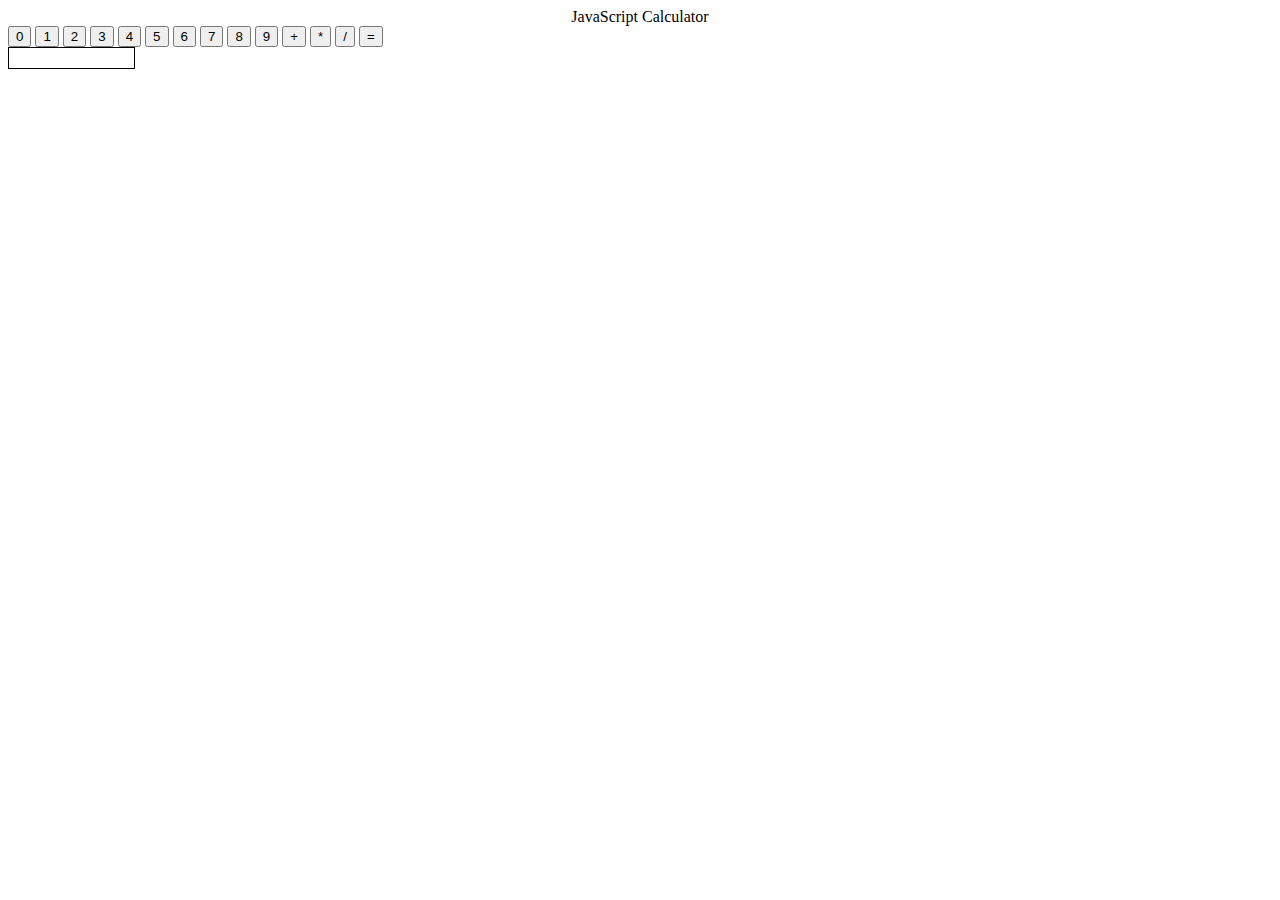
==== app/index.html @ 624ae168 "Remove the use of "izzak" in both html and js files" ====
<!DOCTYPE html>
<html>
  <head>
    <meta charset="UTF-8">
    <title>title</title>
    <link rel="stylesheet" href="css/stylesheet.css" type="text/css">
  </head>
  <body>
    <div id="title"> JavaScript Calculator</div>
        <section>
            <button class="digit">0</button>
            <button class="digit">1</button>
            <button class="digit">2</button>
            <button class="digit">3</button>
            <button class="digit">4</button>
            <button class="digit">5</button>
            <button class="digit">6</button>
            <button class="digit">7</button>
            <button class="digit">8</button>
            <button class="digit">9</button>
            <button class="add">+</button>
            <button class="add">*</button>
            <button class="add">/</button>
            <button class="digit">=</button>
        </section>
        <div id="result"></div>
    <script type="text/javascript" src="js/main.js" async></script>
  </body>
</html>
---- app/css/stylesheet.css ----
/* all of our styles/css goes in this file for now */

#result {
    border: 1px black solid;
    width: 125px;
    height: 20px;
}
#title {
    display: flex; 
    justify-content: center;
}

.didgits {
    background: #dfe1e5;;
    margin-bottom: 6px;
}
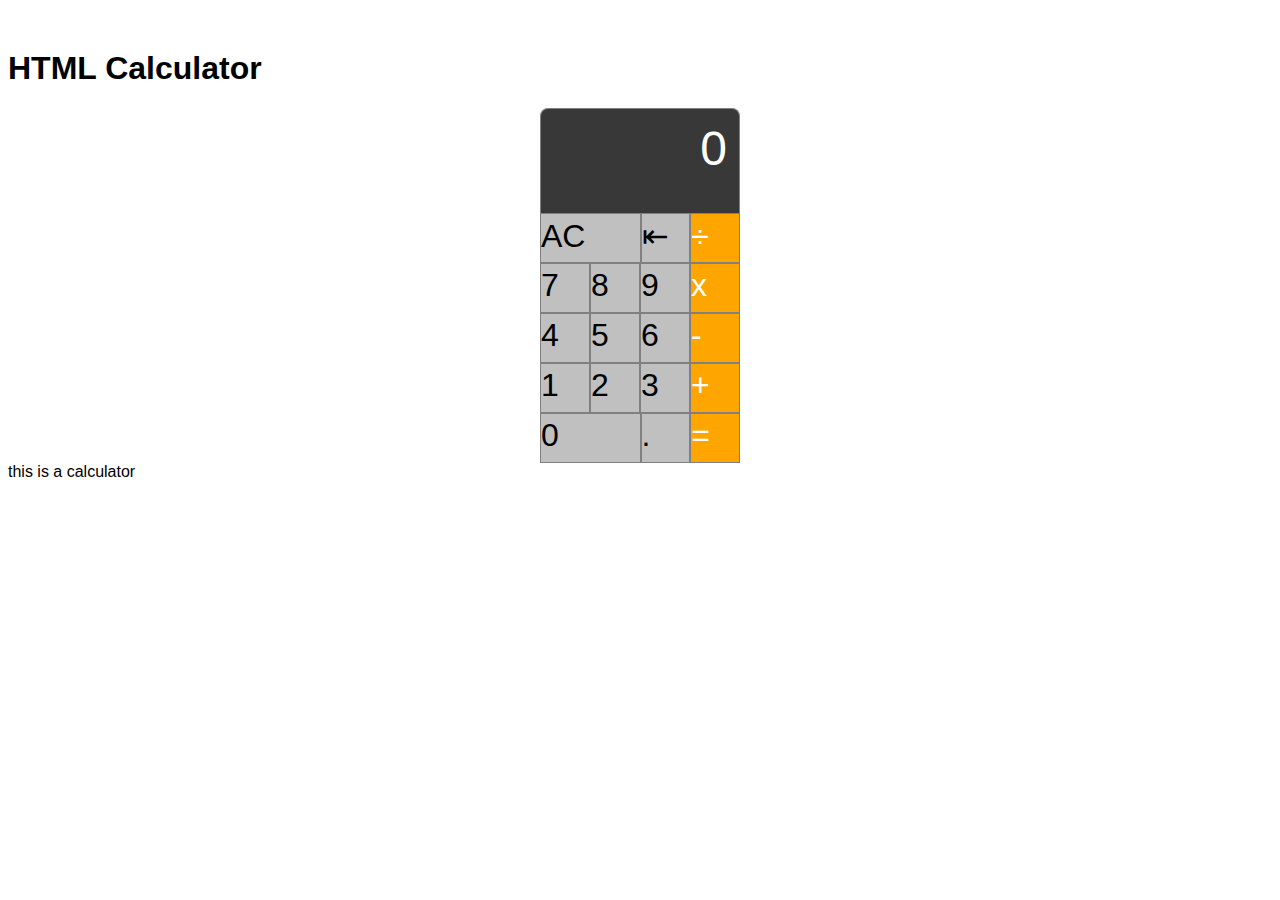
==== commit 20d5c4ce: "Add HTML Changes" ====
--- a/app/index.html
+++ b/app/index.html
@@ -1,29 +1,58 @@
 <!DOCTYPE html>
 <html>
-  <head>
+  <head> 
     <meta charset="UTF-8">
     <title>title</title>
     <link rel="stylesheet" href="css/stylesheet.css" type="text/css">
   </head>
+
   <body>
-    <div id="title"> JavaScript Calculator</div>
-        <section>
-            <button class="digit">0</button>
-            <button class="digit">1</button>
-            <button class="digit">2</button>
-            <button class="digit">3</button>
-            <button class="digit">4</button>
-            <button class="digit">5</button>
-            <button class="digit">6</button>
-            <button class="digit">7</button>
-            <button class="digit">8</button>
-            <button class="digit">9</button>
-            <button class="add">+</button>
-            <button class="add">*</button>
-            <button class="add">/</button>
-            <button class="digit">=</button>
-        </section>
+<h1>HTML Calculator</h1>
+    <div id="calc-parent">
+      <div class = "row">
+        <div class ="column" id="calc-display-val">0</div>
+    </div> 
+      <div class = "row"> 
+        <div class="calc-btn column" id= "calc-clear">AC</div>
+        <div class="calc-btn column" id= "calc-backspace">&#8676;</div>
+        <div class = "calc-btn calc-btn-operator column" id="divide">&#247;</div>
+
+      </div>
+      <div class = "row"> 
+         <div class = "calc-btn calc-btn-num column" id="calc-seven">7</div>
+         <div class = "calc-btn calc-btn-num column" id="calc-eight">8</div>
+         <div class = "calc-btn calc-btn-num column" id="calc-nine">9</div>
+         <div class = "calc-btn calc-btn-operator column" id="calc-multiply">x</div>
+         
+      </div>
+      <div class = "row">
+         <div class = "calc-btn calc-btn-num column" id="calc-four">4</div>
+         <div class = "calc-btn calc-btn-num column" id="calc-five">5</div>
+         <div class = "calc-btn calc-btn-num column" id="calc-six">6</div>
+         <div class = "calc-btn calc-btn-operator column" id="calc-minus">-</div>
+         
+      </div>
+      <div class = "row">
+         <div class = "calc-btn calc-btn-num column" id="calc-one">1</div>
+         <div class = "calc-btn calc-btn-num column" id="calc-two">2</div>
+         <div class = "calc-btn calc-btn-num column" id="calc-three">3</div>
+         <div class = "calc-btn calc-btn-operator column" id="calc-plus">+</div>
+         
+      </div>
+      <div class = "row">
+         <div class = "calc-btn calc-btn-num column" id="calc-zero">0</div>
+         <div class = "calc-btn column" id="calc-decimal">.</div>
+         <div class = "calc-btn calc-btn-operator column" id="calc-equals">=</div>
+         
+      </div>
+   
+    </div>
+
+      
+       
         <div id="result"></div>
+        <div id="izaak">this is a calculator</div>
+        
     <script type="text/javascript" src="js/main.js" async></script>
   </body>
 </html>
@@ -37,3 +66,7 @@
 
 
 
+
+
+
+
--- a/app/css/stylesheet.css
+++ b/app/css/stylesheet.css
@@ -1,12 +1,93 @@
  /* all of our styles/css goes in this file for now */
 
-#result {
+@import url('https://fonts.googleapis.com/css?family=Roboto&display=swap');
+
+body {
+    font-family: 'Robotno', sans-serif;
+}
+
+.calc-btn {
+    background-color: silver;
+    color: black;   
+    width: 25px; 
+    height: 45px;
+    border: 1px solid gray;
+    text-align: centre;
+    cursor: pointer; 
+    font-size: 32px;
+    font-weight: 100; 
+    padding-top: 3px; 
+}
+.calc-btn:hover {
+    background-color: orange; 
+}
+
+.row {
+    display: table;
+    table-layout: fixed; 
+    width: 200px; 
+}
+.column {
+    display: table-cell; 
+
+}
+#calc-zero { 
+    width: 52.66666667px;
+}
+
+#calc-clear {
+    width: 52.66666667px;
+}
+
+ #calc-display-val { 
+    height: 80px; color: white;
+    text-align: right; 
+    border-left: 1px solid gray;
+    border-right: 1px solid gray; 
+    border-top: 1px solid gray;
+    font-size: 48px;
+    background-color: #383838; 
+    overflow: hidden;
+    white-space: nowrap;
+    padding: 12px; 
+    border-radius: 8px 8px 0 0;  
+}
+
+
+.calc-btn-operator {
+    background-color: orange;
+    color: white;
+}
+h1 { 
+    text-align: centre; 
+    margin-top: 50px;
+}
+#calc-equals { 
+    bprder-radius: 0 0 7px 0; 
+
+}
+
+#calc-parent {
+    margin-left: calc(50% - 100px);
+}
+
+
+
+
+
+
+
+
+
+
+/*.result {
     border: 1px black solid;
     width: 125px;
     height: 20px;
 }
-#title {
-    display: flex; 
+
+.title {
+    display: flex;
     justify-content: center;
 }
 
@@ -14,3 +95,6 @@
     background: #dfe1e5;;
     margin-bottom: 6px;
 }
+*/
+
+
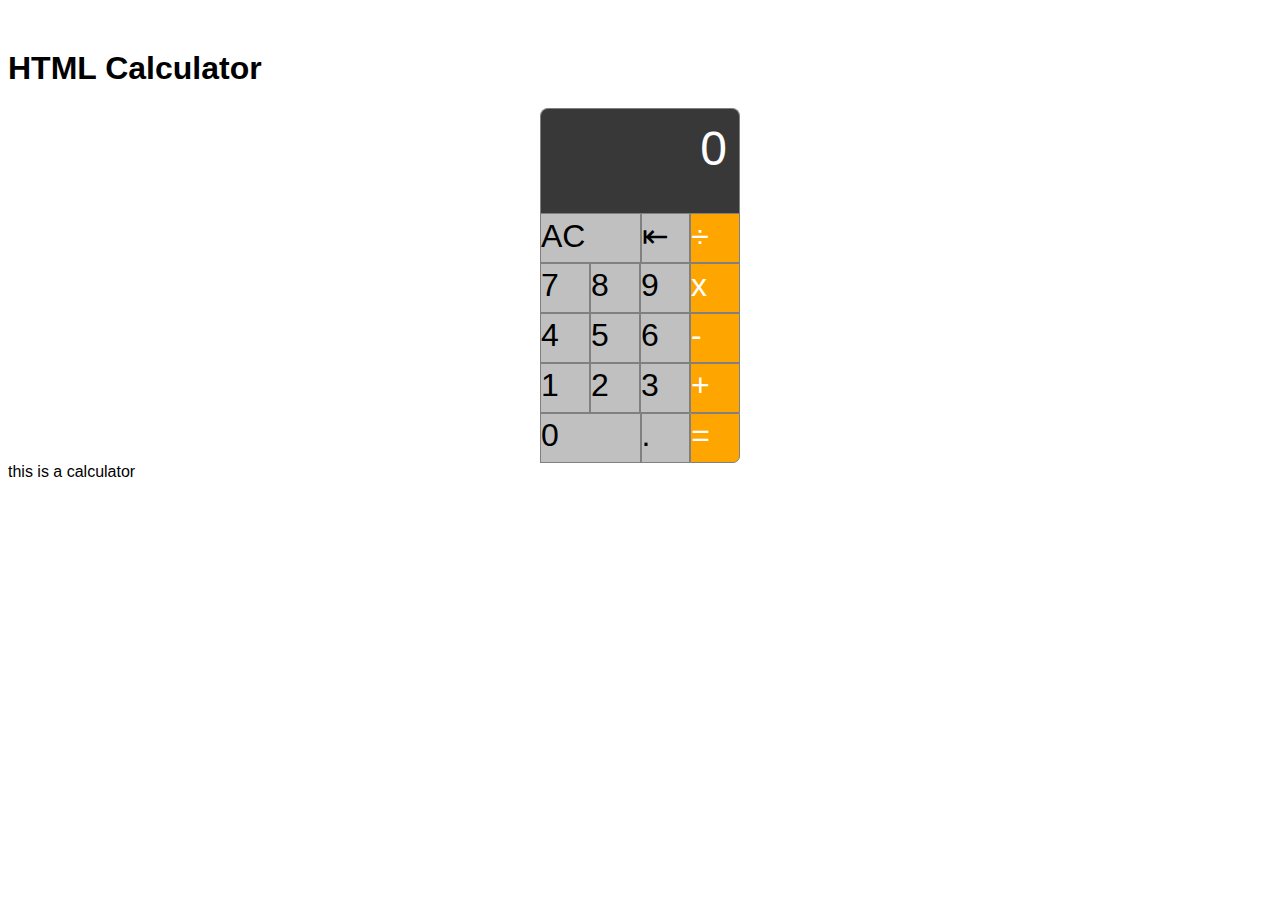
==== commit dc586e0c: "updates on code" ====
--- a/app/index.html
+++ b/app/index.html
@@ -19,28 +19,28 @@
 
       </div>
       <div class = "row"> 
-         <div class = "calc-btn calc-btn-num column" id="calc-seven">7</div>
-         <div class = "calc-btn calc-btn-num column" id="calc-eight">8</div>
-         <div class = "calc-btn calc-btn-num column" id="calc-nine">9</div>
+         <div class = "calc-btn calc-btn-num column" class="digit">7</div>
+         <div class = "calc-btn calc-btn-num column" class="digit">8</div>
+         <div class = "calc-btn calc-btn-num column" class="digit">9</div>
          <div class = "calc-btn calc-btn-operator column" id="calc-multiply">x</div>
          
       </div>
       <div class = "row">
-         <div class = "calc-btn calc-btn-num column" id="calc-four">4</div>
-         <div class = "calc-btn calc-btn-num column" id="calc-five">5</div>
-         <div class = "calc-btn calc-btn-num column" id="calc-six">6</div>
+         <div class = "calc-btn calc-btn-num column" class="digit">4</div>
+         <div class = "calc-btn calc-btn-num column" class="digit">5</div>
+         <div class = "calc-btn calc-btn-num column" class="digit">6</div>
          <div class = "calc-btn calc-btn-operator column" id="calc-minus">-</div>
          
       </div>
       <div class = "row">
-         <div class = "calc-btn calc-btn-num column" id="calc-one">1</div>
-         <div class = "calc-btn calc-btn-num column" id="calc-two">2</div>
-         <div class = "calc-btn calc-btn-num column" id="calc-three">3</div>
+         <div class = "calc-btn calc-btn-num column" class="digit">1</div>
+         <div class = "calc-btn calc-btn-num column" class="digit">2</div>
+         <div class = "calc-btn calc-btn-num column" class="digit">3</div>
          <div class = "calc-btn calc-btn-operator column" id="calc-plus">+</div>
          
       </div>
       <div class = "row">
-         <div class = "calc-btn calc-btn-num column" id="calc-zero">0</div>
+         <div class = "calc-btn calc-btn-num column" class="digit" id = "calc-zero">0</div>
          <div class = "calc-btn column" id="calc-decimal">.</div>
          <div class = "calc-btn calc-btn-operator column" id="calc-equals">=</div>
          
--- a/app/css/stylesheet.css
+++ b/app/css/stylesheet.css
@@ -63,7 +63,7 @@
     margin-top: 50px;
 }
 #calc-equals { 
-    bprder-radius: 0 0 7px 0; 
+    border-radius: 0 0 7px 0; 
 
 }
 
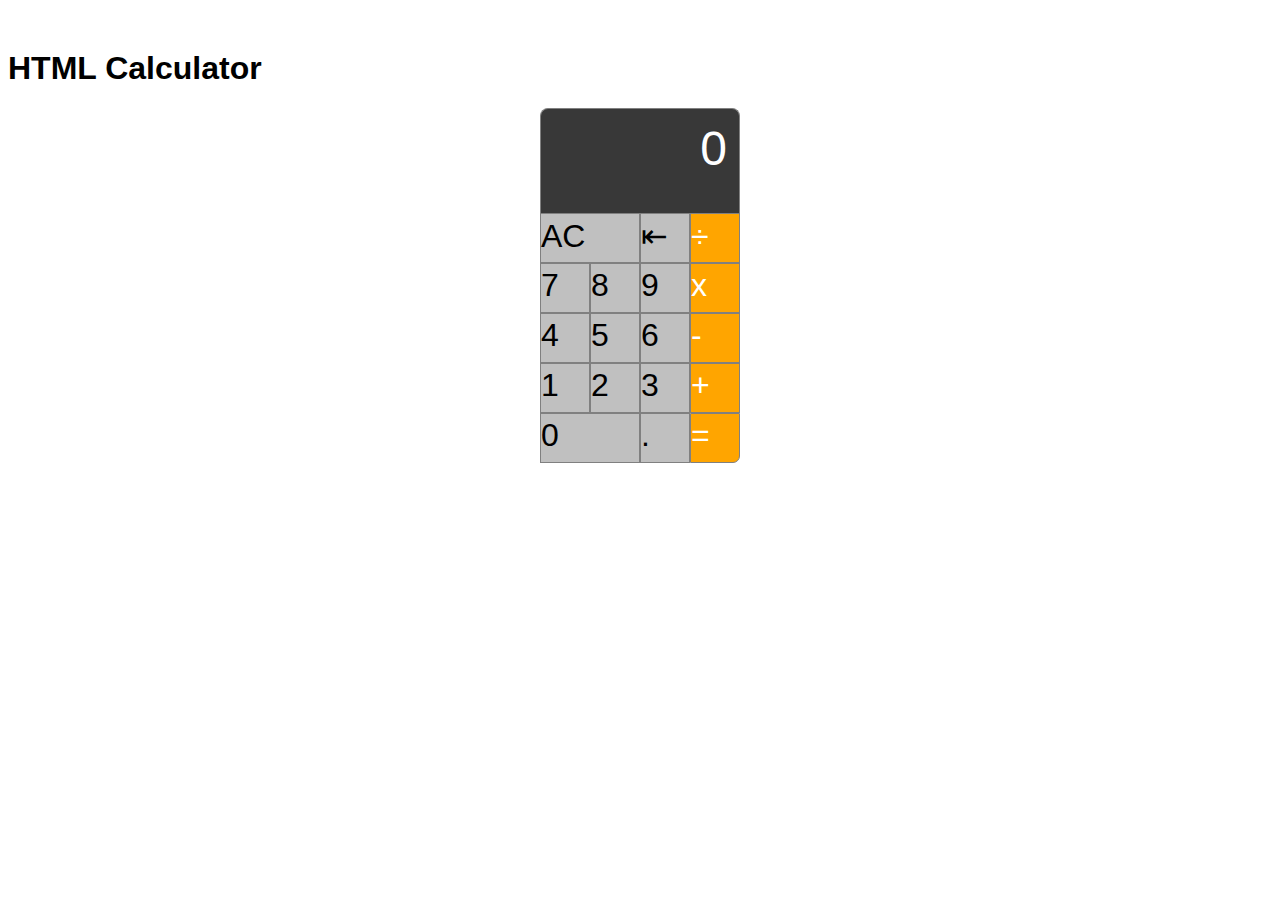
==== commit 8391470e: "Update" ====
--- a/app/index.html
+++ b/app/index.html
@@ -1,6 +1,6 @@
 <!DOCTYPE html>
 <html>
-  <head> 
+  <head>
     <meta charset="UTF-8">
     <title>title</title>
     <link rel="stylesheet" href="css/stylesheet.css" type="text/css">
@@ -9,50 +9,40 @@
   <body>
 <h1>HTML Calculator</h1>
     <div id="calc-parent">
-      <div class = "row">
-        <div class ="column" id="calc-display-val">0</div>
-    </div> 
-      <div class = "row"> 
-        <div class="calc-btn column" id= "calc-clear">AC</div>
-        <div class="calc-btn column" id= "calc-backspace">&#8676;</div>
-        <div class = "calc-btn calc-btn-operator column" id="divide">&#247;</div>
+      <div class="row">
+        <div class="column calc-display-val">0</div>
+    </div>
+      <div class="row">
+        <div class="calc-btn column" id="calc-clear">AC</div>
+        <div class="calc-btn column" id="calc-backspace">&#8676;</div>
+        <div class="calc-btn calc-btn-operator column" id="divide">&#247;</div>
 
       </div>
-      <div class = "row"> 
-         <div class = "calc-btn calc-btn-num column" class="digit">7</div>
-         <div class = "calc-btn calc-btn-num column" class="digit">8</div>
-         <div class = "calc-btn calc-btn-num column" class="digit">9</div>
-         <div class = "calc-btn calc-btn-operator column" id="calc-multiply">x</div>
-         
+      <div class="row">
+         <div class="calc-btn calc-btn-num column digit">7</div>
+         <div class="calc-btn calc-btn-num column digit">8</div>
+         <div class="calc-btn calc-btn-num column digit">9</div>
+         <div class="calc-btn calc-btn-operator column" id="calc-multiply">x</div>
+
       </div>
-      <div class = "row">
-         <div class = "calc-btn calc-btn-num column" class="digit">4</div>
-         <div class = "calc-btn calc-btn-num column" class="digit">5</div>
-         <div class = "calc-btn calc-btn-num column" class="digit">6</div>
-         <div class = "calc-btn calc-btn-operator column" id="calc-minus">-</div>
-         
+      <div class ="row">
+         <div class="calc-btn calc-btn-num column digit">4</div>
+         <div class="calc-btn calc-btn-num column digit">5</div>
+         <div class="calc-btn calc-btn-num column digit">6</div>
+         <div class="calc-btn calc-btn-operator column" id="calc-minus">-</div>
       </div>
-      <div class = "row">
-         <div class = "calc-btn calc-btn-num column" class="digit">1</div>
-         <div class = "calc-btn calc-btn-num column" class="digit">2</div>
-         <div class = "calc-btn calc-btn-num column" class="digit">3</div>
-         <div class = "calc-btn calc-btn-operator column" id="calc-plus">+</div>
-         
+      <div class="row">
+         <div class="calc-btn calc-btn-num column digit">1</div>
+         <div class="calc-btn calc-btn-num column digit">2</div>
+         <div class="calc-btn calc-btn-num column digit">3</div>
+         <div class="calc-btn calc-btn-operator column" id="calc-plus">+</div>
       </div>
-      <div class = "row">
-         <div class = "calc-btn calc-btn-num column" class="digit" id = "calc-zero">0</div>
-         <div class = "calc-btn column" id="calc-decimal">.</div>
-         <div class = "calc-btn calc-btn-operator column" id="calc-equals">=</div>
-         
+      <div class="row">
+         <div class="calc-btn calc-btn-num column digit" id="calc-zero">0</div>
+         <div class="calc-btn column" id="calc-decimal">.</div>
+         <div class="calc-btn calc-btn-operator column" id="calc-equals">=</div>
       </div>
-   
     </div>
-
-      
-       
-        <div id="result"></div>
-        <div id="izaak">this is a calculator</div>
-        
     <script type="text/javascript" src="js/main.js" async></script>
   </body>
 </html>
--- a/app/css/stylesheet.css
+++ b/app/css/stylesheet.css
@@ -18,6 +18,7 @@
     font-weight: 100; 
     padding-top: 3px; 
 }
+
 .calc-btn:hover {
     background-color: orange; 
 }
@@ -27,19 +28,22 @@
     table-layout: fixed; 
     width: 200px; 
 }
+
 .column {
     display: table-cell; 
 
 }
+
 #calc-zero { 
-    width: 52.66666667px;
+    width: 52px;
 }
 
 #calc-clear {
-    width: 52.66666667px;
+     
+    width: 52px;
 }
 
- #calc-display-val { 
+.calc-display-val { 
     height: 80px; color: white;
     text-align: right; 
     border-left: 1px solid gray;
@@ -53,14 +57,16 @@
     border-radius: 8px 8px 0 0;  
 }
 
-
 .calc-btn-operator {
     background-color: orange;
     color: white;
+
 }
+
 h1 { 
     text-align: centre; 
     margin-top: 50px;
+
 }
 #calc-equals { 
     border-radius: 0 0 7px 0; 
@@ -69,32 +75,4 @@
 
 #calc-parent {
     margin-left: calc(50% - 100px);
-}
-
-
-
-
-
-
-
-
-
-
-/*.result {
-    border: 1px black solid;
-    width: 125px;
-    height: 20px;
-}
-
-.title {
-    display: flex;
-    justify-content: center;
-}
-
-.didgits {
-    background: #dfe1e5;;
-    margin-bottom: 6px;
-}
-*/
-
-
+}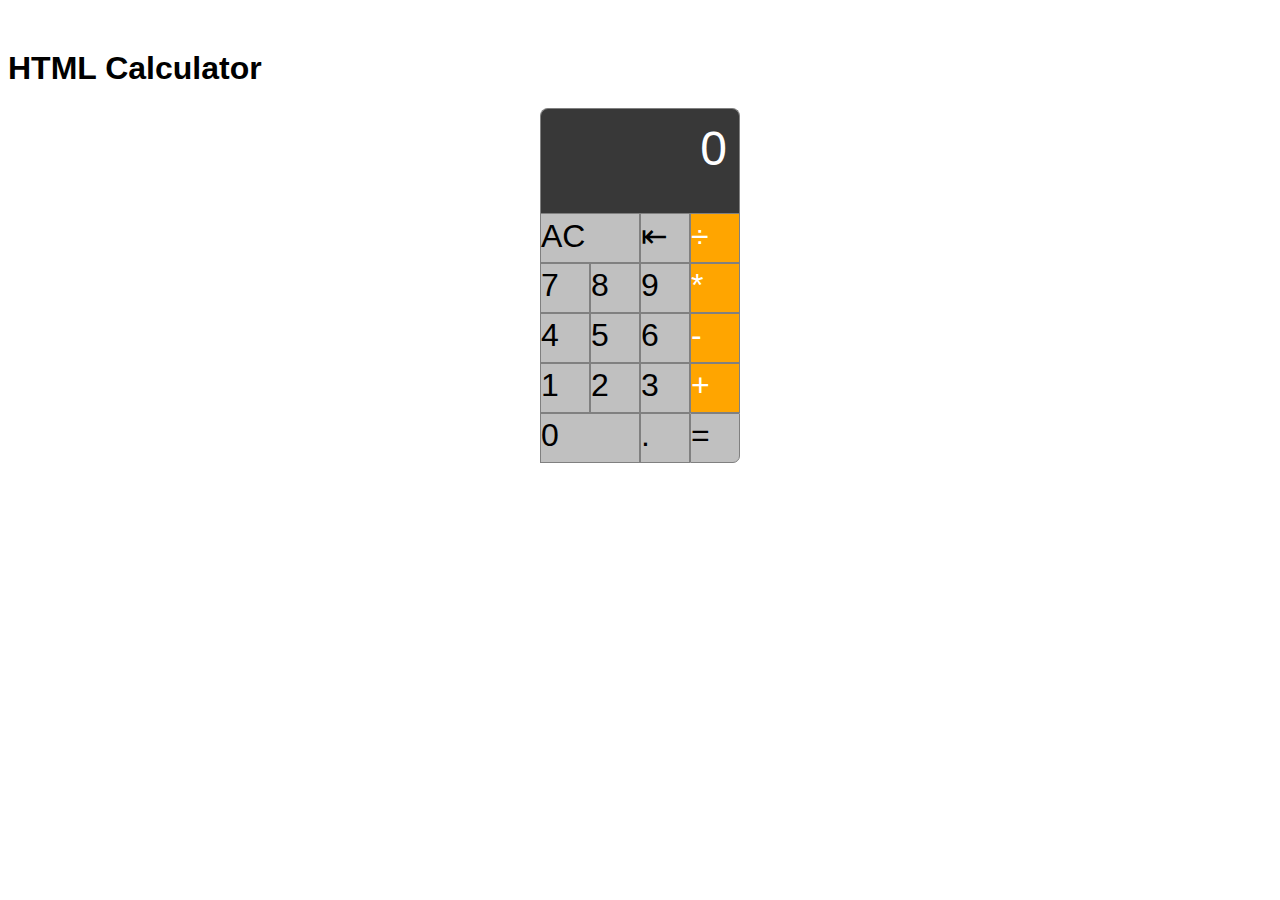
==== commit b156d219: "Add arithmetic functionality" ====
--- a/app/index.html
+++ b/app/index.html
@@ -15,32 +15,32 @@
       <div class="row">
         <div class="calc-btn column" id="calc-clear">AC</div>
         <div class="calc-btn column" id="calc-backspace">&#8676;</div>
-        <div class="calc-btn calc-btn-operator column" id="divide">&#247;</div>
+        <div class="calc-btn calc-btn-operator column" class="calc-arithmetic">&#247;</div>
 
       </div>
       <div class="row">
          <div class="calc-btn calc-btn-num column digit">7</div>
          <div class="calc-btn calc-btn-num column digit">8</div>
          <div class="calc-btn calc-btn-num column digit">9</div>
-         <div class="calc-btn calc-btn-operator column" id="calc-multiply">x</div>
+         <div class="calc-btn calc-btn-operator column">*</div>
 
       </div>
       <div class ="row">
          <div class="calc-btn calc-btn-num column digit">4</div>
          <div class="calc-btn calc-btn-num column digit">5</div>
          <div class="calc-btn calc-btn-num column digit">6</div>
-         <div class="calc-btn calc-btn-operator column" id="calc-minus">-</div>
+         <div class="calc-btn calc-btn-operator column">-</div>
       </div>
       <div class="row">
          <div class="calc-btn calc-btn-num column digit">1</div>
          <div class="calc-btn calc-btn-num column digit">2</div>
          <div class="calc-btn calc-btn-num column digit">3</div>
-         <div class="calc-btn calc-btn-operator column" id="calc-plus">+</div>
+         <div class="calc-btn calc-btn-operator column">+</div>
       </div>
       <div class="row">
          <div class="calc-btn calc-btn-num column digit" id="calc-zero">0</div>
          <div class="calc-btn column" id="calc-decimal">.</div>
-         <div class="calc-btn calc-btn-operator column" id="calc-equals">=</div>
+         <div class="calc-btn column" id="calc-equals">=</div>
       </div>
     </div>
     <script type="text/javascript" src="js/main.js" async></script>
--- a/app/css/stylesheet.css
+++ b/app/css/stylesheet.css
@@ -8,53 +8,52 @@
 
 .calc-btn {
     background-color: silver;
-    color: black;   
-    width: 25px; 
+    color: black;
+    width: 25px;
     height: 45px;
     border: 1px solid gray;
     text-align: centre;
-    cursor: pointer; 
+    cursor: pointer;
     font-size: 32px;
-    font-weight: 100; 
-    padding-top: 3px; 
+    font-weight: 100;
+    padding-top: 3px;
 }
 
 .calc-btn:hover {
-    background-color: orange; 
+    background-color: orange;
 }
 
 .row {
     display: table;
-    table-layout: fixed; 
-    width: 200px; 
+    table-layout: fixed;
+    width: 200px;
 }
 
 .column {
-    display: table-cell; 
+    display: table-cell;
 
 }
 
-#calc-zero { 
+#calc-zero {
     width: 52px;
 }
 
 #calc-clear {
-     
     width: 52px;
 }
 
-.calc-display-val { 
+.calc-display-val {
     height: 80px; color: white;
-    text-align: right; 
+    text-align: right;
     border-left: 1px solid gray;
-    border-right: 1px solid gray; 
+    border-right: 1px solid gray;
     border-top: 1px solid gray;
     font-size: 48px;
-    background-color: #383838; 
+    background-color: #383838;
     overflow: hidden;
     white-space: nowrap;
-    padding: 12px; 
-    border-radius: 8px 8px 0 0;  
+    padding: 12px;
+    border-radius: 8px 8px 0 0;
 }
 
 .calc-btn-operator {
@@ -63,13 +62,13 @@
 
 }
 
-h1 { 
-    text-align: centre; 
+h1 {
+    text-align: centre;
     margin-top: 50px;
 
 }
-#calc-equals { 
-    border-radius: 0 0 7px 0; 
+#calc-equals {
+    border-radius: 0 0 7px 0;
 
 }
 
